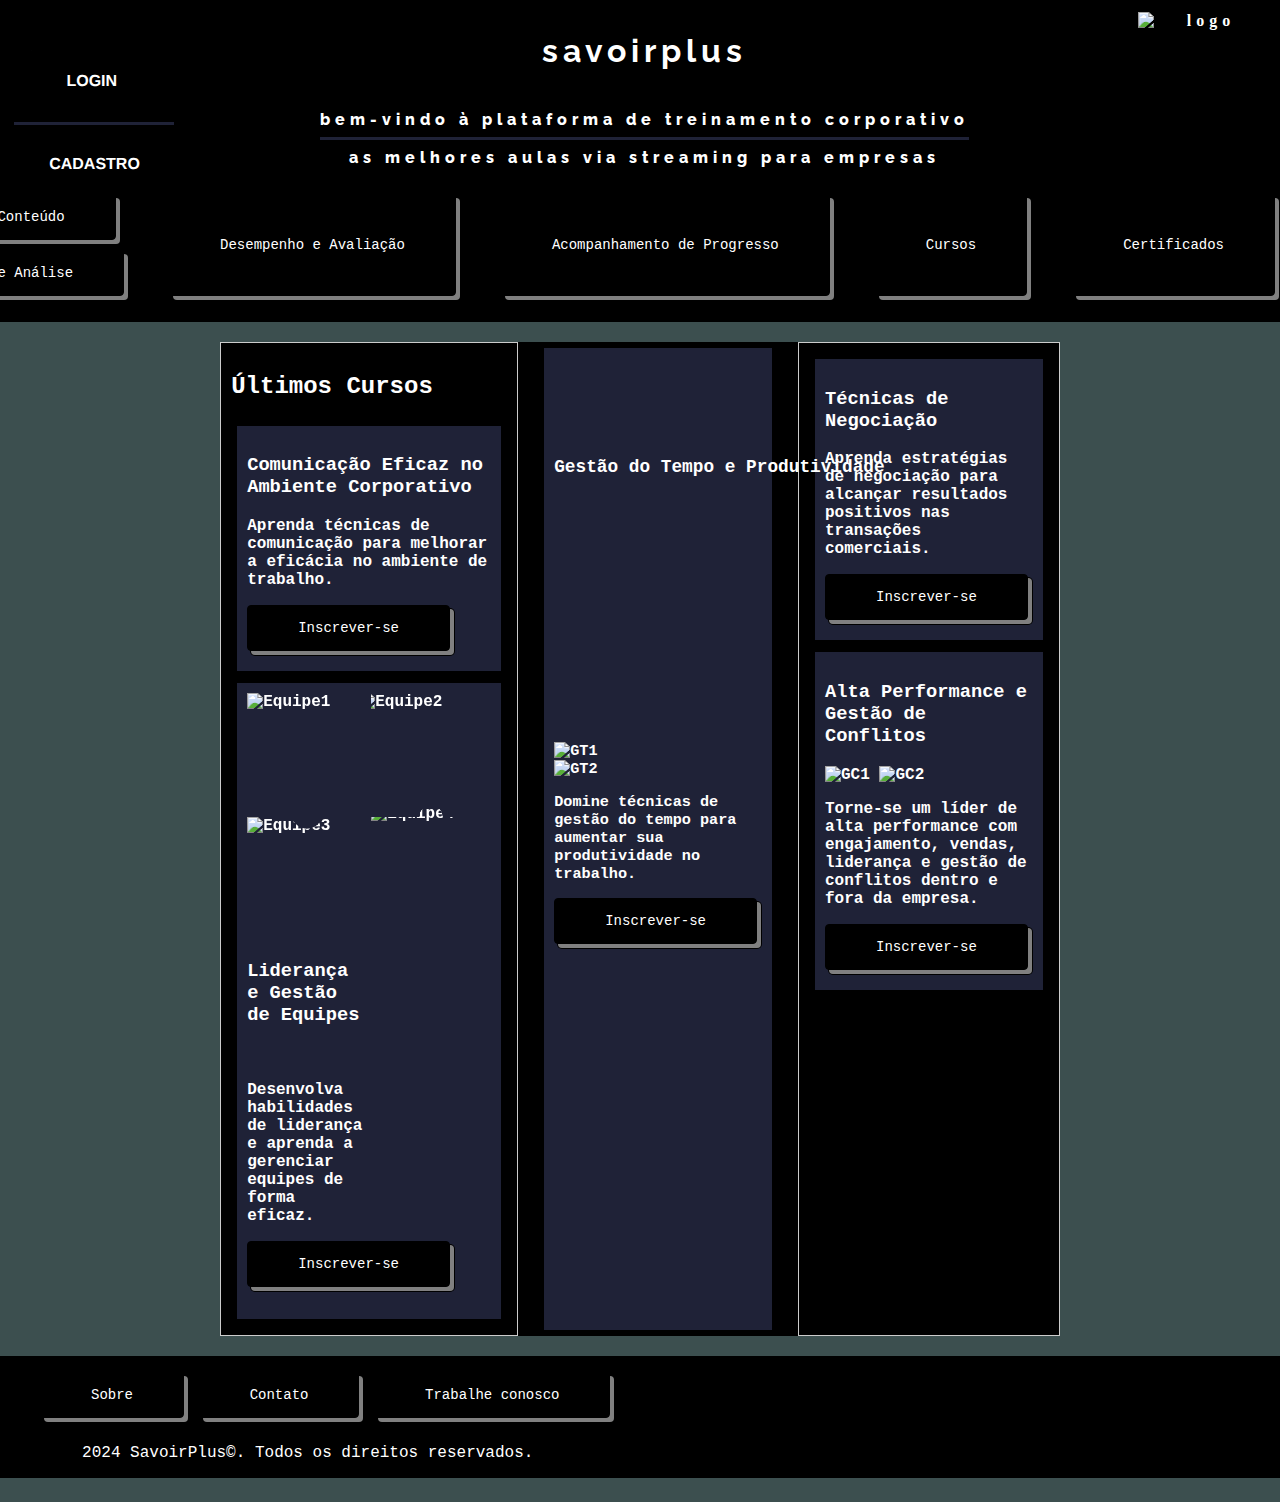
==== ProjetoPW Site de Cursos Corporativos/index.html @ de86859d "Add files via upload" ====
<!DOCTYPE html>
<html lang="pt-br">

<head>
    <meta charset="UTF-8">
    <meta name="viewport" content="width=device-width, initial-scale=1.0">
    <title>SavoirPlus</title>
    <meta name="description" content="Os melhores treinamentos para empresas, em cursos online!">
    <link rel="stylesheet" href="styles.css">
    <link rel="icon" href="assets/k_logo_miniatura.png" type="image/x-icon">
</head>

<body class="container">

    <header><!-- cabeçalho -->
        <section class="flex">
            <img src="assets/k_logo.png" alt="logo" class="logo">

            <!-- logo da empresa cabeçalho -->
            <hr>
            <div class="cabecalho">
                <h1>SavoirPlus</h1> <br>
                <span>Bem-vindo à plataforma de treinamento corporativo</span>
                <hr>
                <span>As melhores aulas via streaming para empresas</span>
            </div>
        </section>
        <nav>

            <div>
                <ul class="menu">
                    <button class="button-50" role="button" id="certificadosButton">Certificados</button>
                    <button class="button-50" role="button" id="cursosButton">Cursos</button>
                    <button class="button-50" role="button" id="ac_progressoButton">Acompanhamento de Progresso</button>
                    <button class="button-50" role="button" id="desempenhoButton">Desempenho e Avaliação</button>
                    <div id="botoesADM">
                        <button class="button-50" role="button" id="gestaoButton">Gestão de Conteúdo</button>
                        <button class="button-50" role="button" id="relatorioButton">Relatórios e Análise</button>
                    </div>
                    <div class="login">
                        <div id="loginCheck">
                            <button class="button-48" role="button" id="loginButton" ><span class="text">Login ㅤ</span></button>
                            <hr>
                            <button class="button-48" role="button" id="cadastroButton" ><span class="text">Cadastroㅤ</span></button>
                        </div>
                    </div>

                </ul>


            </div>
        </nav>
    </header>
    <hr>
    <main>
        <section class="SecCursos"> <!-- cursos -->

            <div class="cursos">
                <h2>Últimos Cursos</h2>
                <div class="Com">
                    <h3>Comunicação Eficaz no Ambiente Corporativo</h3>
                    <p>Aprenda técnicas de comunicação para melhorar a eficácia no ambiente de trabalho.</p>
                    <button class="button-50" role="button" id="Comm_curso_Button">Inscrever-se</button>
                </div>
                <div class="gallery">

                    <img src="https://cptstatic.s3.amazonaws.com/imagens/enviadas/materias/materia24916/m-equipe-de-trabalho-cpt.jpg"
                        alt="Equipe1">
                    <img src="https://iaperforma.com.br/wp-content/uploads/2017/04/gestao-equipe-150x150.jpg"
                        alt="Equipe2">
                    <img src="https://www.vendamais.com.br/wp-content/uploads/2015/04/capa-150x150.png"
                        alt="Equipe3">
                    <img src="https://etalent.com.br/wp-content/uploads/2016/11/rafael-assumpcao.jpg" alt="Equipe4">

                    <h3>Liderança e Gestão de Equipes</h3> <br>
                    <p>Desenvolva habilidades de liderança e aprenda a gerenciar equipes de forma eficaz.</p>
                    <br>
                    <br>
                    <p><br><br><button class="button-50" role="button" id="gestao_equipes_Button">Inscrever-se</button></p>

                </div>



            </div>

            <div class="gallery2">
                <h3 class="gal2">Gestão do Tempo e Produtividade</h3> <br>
                <img src="https://bagy.com.br/blog/wp-content/uploads/2021/04/gestao-do-tempo-e-produtividade-300x199.jpg"
                    alt="GT1">
                <img src="https://factorialhr.com.br/wp-content/uploads/2021/12/02165359/gestao-do-tempo-300x169.jpg"
                    alt="GT2">
                <p>Domine técnicas de gestão do tempo para aumentar sua produtividade no trabalho.</p>
                <button class="button-50" role="button" id="gestao_tempo_Button">Inscrever-se</button>
            </div>

            <div class="cursos">
                <div class="Tec">
                    <h3>Técnicas de Negociação</h3>

                    <p>Aprenda estratégias de negociação para alcançar resultados positivos nas transações comerciais.
                    </p>
                    <button class="button-50" role="button" id="Tec_nego_Button">Inscrever-se</button>
                </div>
                <div class="Trer">
                    <h3>Alta Performance e Gestão de Conflitos</h3>
                    <img src=https://glicfas.com.br/wp-content/uploads/2018/12/conflitodeinteressesemconselho-180x180.png
                        alt="GC1">
                    <img src=https://academiazonaverde.pt/wp-content/uploads/curso-gestao-de-conflitos-academia-zonaverde-150x150.jpg
                        alt="GC2">
                    <p>Torne-se um líder de alta performance com engajamento, vendas, liderança e gestão de conflitos
                        dentro e fora da empresa.</p>
                        <button class="button-50" role="button" id="gestao_conflitos_Button">Inscrever-se</button>
                </div>
            </div>
            </div>

        </section>

    </main> <!-- fim do conteudo -->
    <hr>

    <footer> <!-- rodapé -->
        <nav>
                <ul>
                    <button class="button-50" role="button">Sobre</button>
                    <button class="button-50" role="button">Contato</button>
                    <button class="button-50" role="button">Trabalhe conosco</button>

                </ul>
            <p>2024 SavoirPlus&copy;. Todos os direitos reservados.</p>
        </nav>
    </footer>
    <script src="Script.js"></script>
</body>

</html>
---- ProjetoPW Site de Cursos Corporativos/styles.css ----
@import url('https://fonts.googleapis.com/css2?family=EB+Garamond:ital,wght@0,400..800;1,400..800&family=Libre+Franklin:ital,wght@0,100..900;1,100..900&family=Roboto:ital,wght@0,100;0,300;0,400;0,500;0,700;0,900;1,100;1,300;1,400;1,500;1,700;1,900&family=Tilt+Neon&display=swap');
@import url('https://fonts.googleapis.com/css2?family=Raleway:ital,wght@0,100..900;1,100..900&display=swap');

body {
    background: rgb(60, 79, 79);
    color: #ffffff;
    font-family: "Cascadia Code",Consolas,Monaco,"Andale Mono","Ubuntu Mono",monospace;
    margin: -10px;
    display: grid;
    place-content: center;
    
}

nav {
    text-align: center;
}

hr {
    border: none;
    border-top: 3px solid #1f2237; 
}

ul {
    
    list-style: none;
  }


.logo {
    
    position: absolute;
    top: 12px; 
    right: 12px; 
    width: 130px; 
    height: auto;
}

.container {
    display: grid;
    grid-template-columns: 1fr 2fr 1fr; 
    grid-template-rows: auto; 
    gap: 20px; 
    padding: 10px;
}
.flex{
    font-family: Bookman Old style;
    display: ruby;
    flex-wrap: wrap;
    max-width: 500px;
    margin: 16px auto;
    color: white;
    font-size: 16px;
    font-weight: 800;
    text-transform: lowercase;
    letter-spacing: 5px; 
}
.menu {
    display: flex;
    flex-direction: row-reverse;
    gap: 2.5rem;
  }

  .button-50 {
    appearance: button;
    background-color: #000;
    background-image: none;
    border: 1px solid #000;
    border-radius: 4px;
    box-shadow: grey 4px 4px 0 0,#000 4px 4px 0 1px;
    box-sizing: border-box;
    color: #fff;
    cursor: pointer;
    display: inline-block;
    font-family: "Cascadia Code",Consolas,Monaco,"Andale Mono","Ubuntu Mono",monospace;
    font-size: 14px;
    font-weight: 400;
    line-height: 20px;
    margin: 0 5px 10px 0;
    overflow: visible;
    padding: 12px 40px;
    text-align: center;
    text-transform: none;
    touch-action: manipulation;
    user-select: none;
    -webkit-user-select: none;
    vertical-align: middle;
    white-space: nowrap;
  }
  
  .button-50:focus {
    text-decoration: none;
  }
  
  .button-50:hover {
    text-decoration: none;
  }
  
  .button-50:active {
    box-shadow: rgba(0, 0, 0, .125) 0 3px 5px inset;
    outline: 0;
  }
  
  .button-50:not([disabled]):active {
    box-shadow: #fff 2px 2px 0 0, #000 2px 2px 0 1px;
    transform: translate(2px, 2px);
  }
  
  @media (min-width: 768px) {
    .button-50 {
      padding: 12px 50px;
    }
  }

  .button-48 {
    appearance: none;
    background-color: black;
    border-width: 0;
    box-sizing: border-box;
    color: white;
    cursor: pointer;
    display: inline-block;
    font-family: 'Segoe UI', Tahoma, Geneva, Verdana, sans-serif;
    font-size: 16px;
    font-weight: 600;
    letter-spacing: 0;
    line-height: 1em;
    margin: 0;
    opacity: 1;
    outline: 0;
    padding: 1.5em 2.2em;
    position: relative;
    text-align: center;
    text-decoration: none;
    text-rendering: geometricprecision;
    text-transform: uppercase;
    transition: opacity 300ms cubic-bezier(.694, 0, 0.335, 1),background-color 100ms cubic-bezier(.694, 0, 0.335, 1),color 100ms cubic-bezier(.694, 0, 0.335, 1);
    user-select: none;
    -webkit-user-select: none;
    touch-action: manipulation;
    vertical-align: baseline;
    white-space: nowrap;
  }
  
  .button-48:before {
    animation: opacityFallbackOut .5s step-end forwards;
    backface-visibility: hidden;
    background-color: #1f2237;
    clip-path: polygon(-1% 0, 0 0, -25% 100%, -1% 100%);
    content: "";
    height: 100%;
    left: 0;
    position: absolute;
    top: 0;
    transform: translateZ(0);
    transition: clip-path .5s cubic-bezier(.165, 0.84, 0.44, 1), -webkit-clip-path .5s cubic-bezier(.165, 0.84, 0.44, 1);
    width: 100%;
  }
  
  .button-48:hover:before {
    animation: opacityFallbackIn 0s step-start forwards;
    clip-path: polygon(0 0, 101% 0, 101% 101%, 0 101%);
  }
  
  .button-48:after {
    background-color: #FFFFFF;
  }
  
  .button-48 span {
    z-index: 1;
    position: relative;
  }  
  

  .login{
    position: absolute;
    top: 50px; 
    left: 14px; 
    width: 160px; 
    height: auto;
  }

.cabecalho{
    font-family: Raleway;
    border-color: #000;
    background-color: #000;
}


header{
    
    background-size: cover;
    background-color: #000;
    grid-column: span 3;
    text-align: center;
}

 footer {
    background-color: #000;
    grid-column: span 3;
    text-align: center;
    display: flex;
    flex-direction: row;
    gap: 1.5rem;
}


section {
    
    display: flex;
    grid-template-columns: repeat(auto-fit, minmax(300px, 1fr));
    gap: 20px;
}

section div {
    padding: 10px;
    border: 1px solid #ccc;
}

.SecCursos{
    background-color: #000;   
}

.Com{
    font-weight: 600;
    place-content: center;
    border-color: #000;
    border-width: 6px;
    background-color: #1f2237;
    
}

.Trer{
    font-weight: 600;
    place-content: center;
    border-color: #000;
    border-width: 6px;
    background-color: #1f2237; 
    
}

.Tec{
    font-weight: 600;
    place-content: center;
    border-color: #000;
    border-width: 6px;
    background-color: #1f2237;
}

.gallery {
    
    font-weight: 600;
    place-content: center;
    border-color: #000;
    border-width: 6px;
    background-color: #1f2237;
    --s: 120px; 
    --g: 4px;   
    --r: 12px;  
    
    display: grid;
    gap: var(--g);
    grid: auto-flow var(--s)/repeat(2,var(--s));
  }
  .gallery > img {
    object-fit: cover;
    -webkit-mask: var(--_m);
            mask: var(--_m);
  }
  .gallery > img:is(:nth-child(1),:nth-child(4)) {
    width: 100%;
    height: calc(100% + var(--r));
  }
  .gallery > img:is(:nth-child(2),:nth-child(3)) {
    height: 100%;
    width: calc(100% + var(--r));
  }
  .gallery > img:nth-child(1) {
    --_m: 
      radial-gradient(calc(var(--r) + var(--g)) at calc(100% + var(--g)) 50%,#0000 95%,#000) 
        top/100% calc(100% - var(--r)) no-repeat, 
      radial-gradient(var(--r) at left 50% bottom var(--r),#000 95%,#0000);
  }
  .gallery > img:nth-child(2) {
    place-self: end;
    --_m: 
      radial-gradient(calc(var(--r) + var(--g)) at 50% calc(100% + var(--g)),#0000 95%,#000) 
        right/calc(100% - var(--r)) 100% no-repeat, 
      radial-gradient(var(--r) at top 50% left var(--r),#000 95%,#0000);
  }
  .gallery > img:nth-child(3) {
    --_m: 
      radial-gradient(calc(var(--r) + var(--g)) at 50% calc(0% - var(--g)),#0000 95%,#000) 
        left/calc(100% - var(--r)) 100% no-repeat, 
      radial-gradient(var(--r) at top 50% right var(--r),#000 95%,#0000);
  }
  .gallery > img:nth-child(4) {
    place-self: end;
    --_m: 
      radial-gradient(calc(var(--r) + var(--g)) at calc(0% - var(--g)) 50%,#0000 95%,#000) 
        bottom/100% calc(100% - var(--r)) no-repeat, 
      radial-gradient(var(--r) at left 50% top var(--r),#000 95%,#0000);
  }

  .gallery2 {
    font-size: 95%;
    font-weight: 600;
    place-content: center;
    border-color: #000;
    border-width: 6px;
    background-color: #1f2237;
    
    
    display: grid;
    gap: var(--g);
    grid: auto-flow var(--s)/repeat(2,var(--s));
  }

  .gal2{
    position: absolute;
    bottom: 45%;
  }
  a {
    text-decoration: none;
    appearance: button;
  background-color: #000;
  background-image: none;
  border: 1px solid #000;
  border-radius: 4px;
  box-shadow: grey 4px 4px 0 0,#000 4px 4px 0 1px;
  box-sizing: border-box;
  color: white;
  cursor: pointer;
  display: inline-block;
  font-family: "Cascadia Code",Consolas,Monaco,"Andale Mono","Ubuntu Mono",monospace;
  font-size: 14px;
  font-weight: 400;
  line-height: 20px;
  margin: 0 5px 10px 0;
  overflow: visible;
  padding: 12px 40px;
  text-align: center;
  text-transform: none;
  touch-action: manipulation;
  user-select: none;
  -webkit-user-select: none;
  vertical-align: middle;
  white-space: nowrap;
    
  }
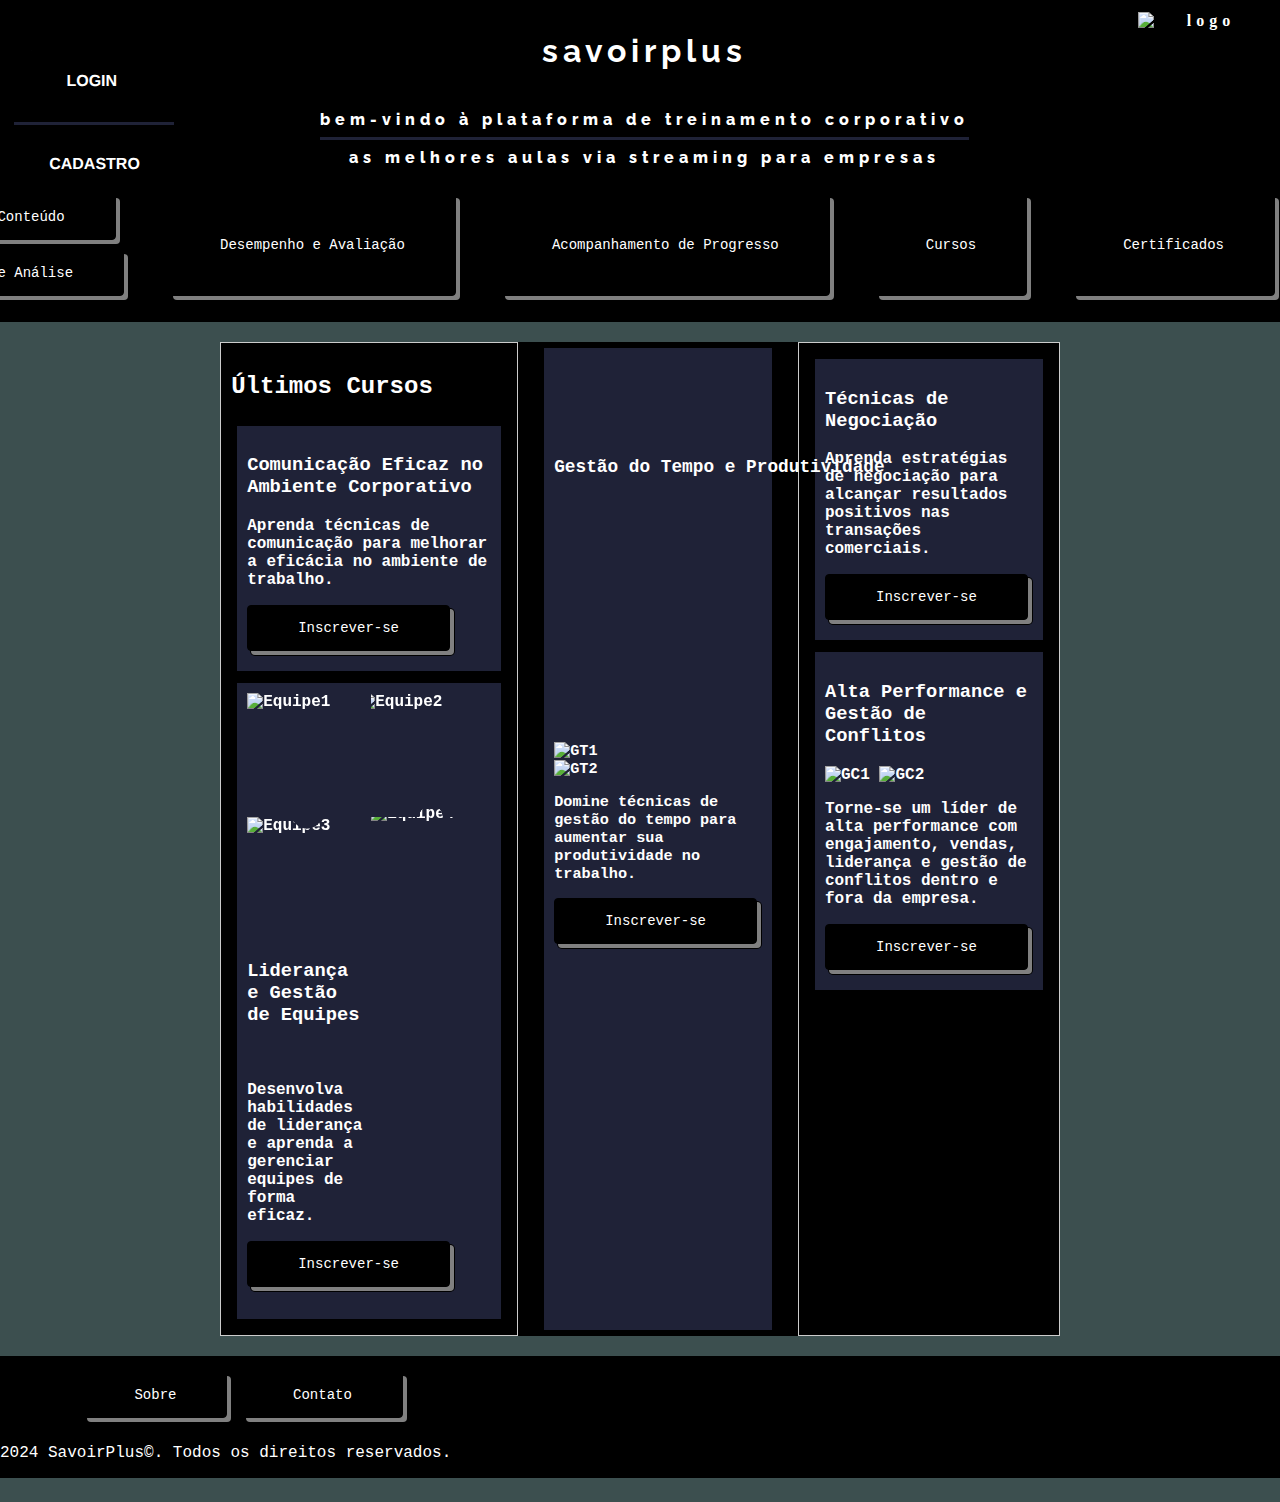
==== commit 73c1556e: "Update index.html" ====
--- a/ProjetoPW Site de Cursos Corporativos/index.html
+++ b/ProjetoPW Site de Cursos Corporativos/index.html
@@ -123,10 +123,9 @@
     <footer> <!-- rodapé -->
         <nav>
                 <ul>
-                    <button class="button-50" role="button">Sobre</button>
-                    <button class="button-50" role="button">Contato</button>
-                    <button class="button-50" role="button">Trabalhe conosco</button>
-
+                    <button class="button-50" role="button" id="sobreButton">Sobre</button>
+                    <button class="button-50" role="button" id="contatoButton">Contato</button>
+                    
                 </ul>
             <p>2024 SavoirPlus&copy;. Todos os direitos reservados.</p>
         </nav>
@@ -134,4 +133,4 @@
     <script src="Script.js"></script>
 </body>
 
-</html>+</html>
